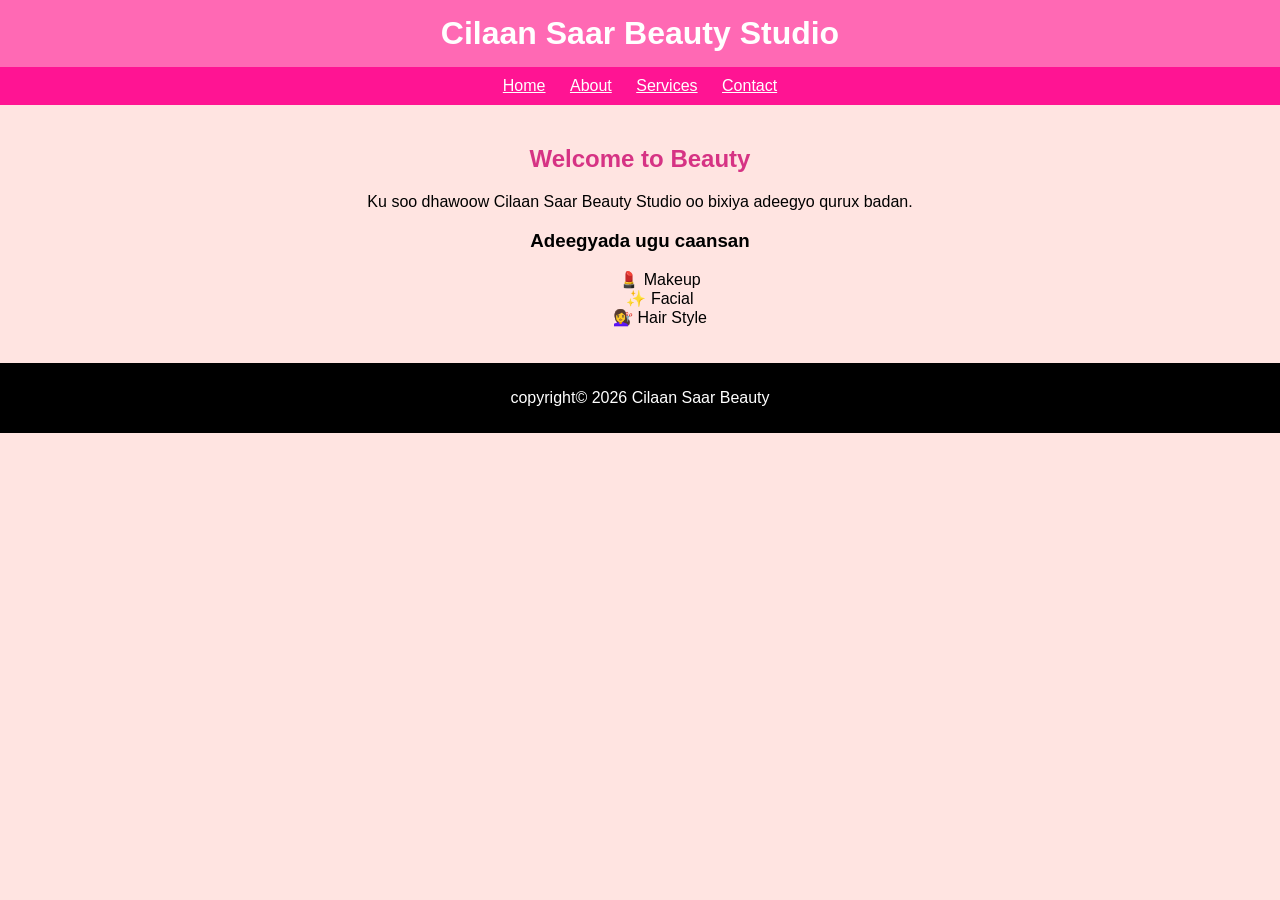
==== index.html @ 5e749ae3 "Add files via upload" ====
<!DOCTYPE html>
<html>
<head>
    <title>Cilaan Saar Beauty</title>
</head>

<body style="font-family: Arial; background-color:#ffe4e1; margin:0;">

<header style="background:#ff69b4; color:white; padding:15px; text-align:center;">
    <h1 style="margin:0;">Cilaan Saar Beauty Studio</h1>
</header>

<nav style="background:#ff1493; padding:10px; text-align:center;">
    <a href="index.html" style="color:white; margin:10px;">Home</a>
    <a href="about.html" style="color:white; margin:10px;">About</a>
    <a href="services.html" style="color:white; margin:10px;">Services</a>
    <a href="contact.html" style="color:white; margin:10px;">Contact</a>
</nav>

<main style="padding:20px; text-align:center;">
    <h2 style="color:#d63384;">Welcome to Beauty</h2>
    <p>Ku soo dhawoow Cilaan Saar Beauty Studio oo bixiya adeegyo qurux badan.</p>

    <h3>Adeegyada ugu caansan</h3>
    <ul style="list-style:none;">
        <li>💄 Makeup</li>
        <li>✨ Facial</li>
        <li>💇‍♀️ Hair Style</li>
    </ul>
</main>

<footer style="background:black; color:white; text-align:center; padding:10px;">
    <p>copyright© 2026 Cilaan Saar Beauty</p>
</footer>

</body>
</html>
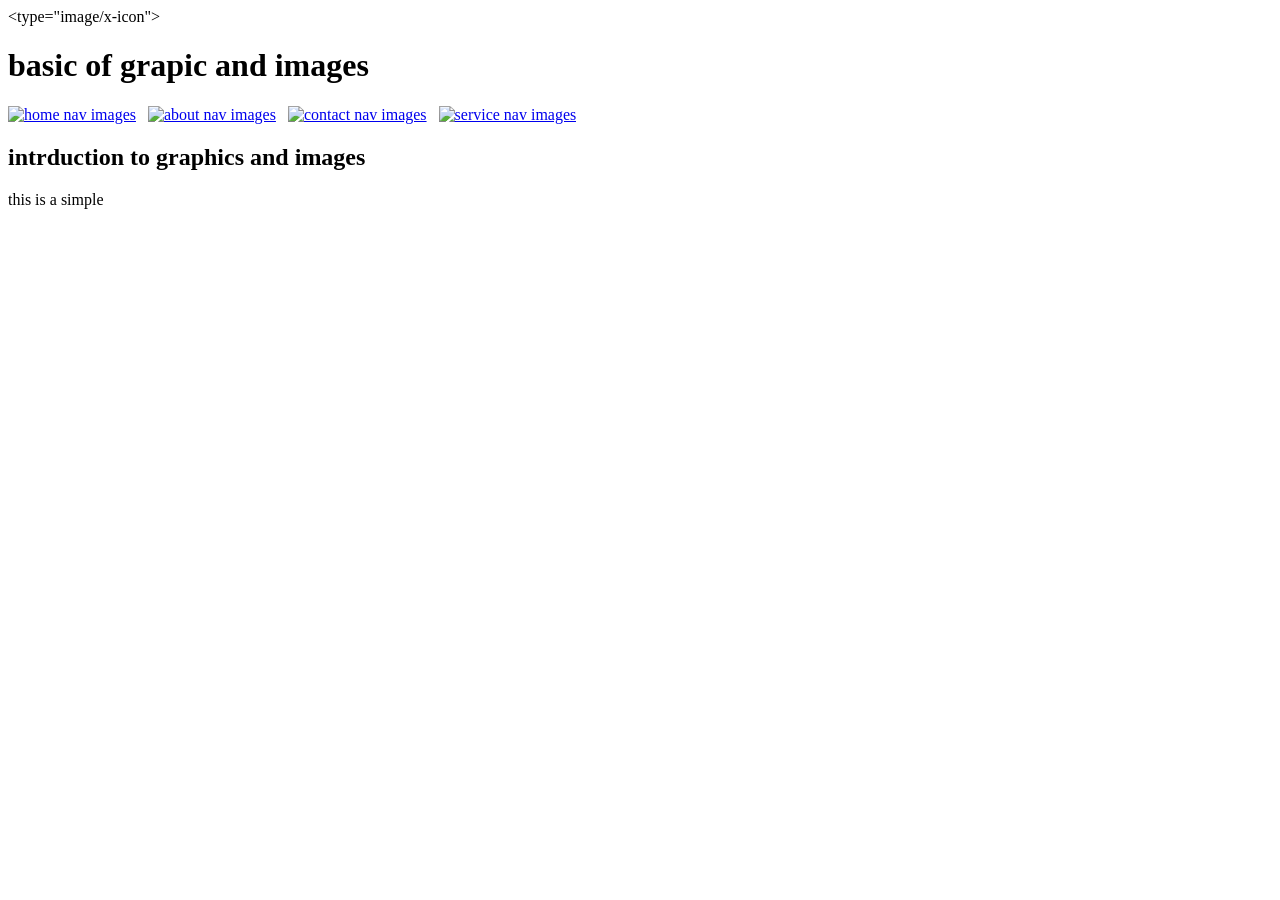
==== commit dd8470f9: "Add files via upload" ====
--- a/index.html
+++ b/index.html
@@ -1,37 +1,38 @@
 <!DOCTYPE html>
 <html>
+
 <head>
-    <title>Cilaan Saar Beauty</title>
+  <<link rel="icon" href="images/jamuriya.ico">type="image/x-icon">
+  <meta charset="UTF-8">
+  <meta name="viewport" content="width=device-width, initial-scale=1">
+  <title> Basic Graphic and image</title>
+  <style>
+    body{
+       background-image:url("bg.jpg");
+       background-repeat:no-repeat;
+       background-repeat:repeat-x;
+       background-repeat:repeat-y;
+       background-repeat:no repeat;
+       background-size:cover;
+    }
+    </style>
+  
 </head>
 
-<body style="font-family: Arial; background-color:#ffe4e1; margin:0;">
+<body>
+  <header> <h1>basic of grapic and images</h1><header>
+    <div><nav><a href="#"><img src="images/home.png" alt="home nav images" /></a>&nbsp;&nbsp;
+    <a href="#"><img src="images/about.png" alt="about nav images" /></a>&nbsp;&nbsp;
+    <a href="#"><img src="images/contact.png" alt="contact nav images" /></a>&nbsp;&nbsp;
+    <a href="#"><img src="images/service.png" alt="service nav images" /></a>&nbsp;&nbsp; 
+    
+      
+    </div> </nav>
+      
+    <main>
+      <h2>intrduction to graphics and images</h2>
+      <p>this is a simple</p>
+    </main>
+</body>
 
-<header style="background:#ff69b4; color:white; padding:15px; text-align:center;">
-    <h1 style="margin:0;">Cilaan Saar Beauty Studio</h1>
-</header>
-
-<nav style="background:#ff1493; padding:10px; text-align:center;">
-    <a href="index.html" style="color:white; margin:10px;">Home</a>
-    <a href="about.html" style="color:white; margin:10px;">About</a>
-    <a href="services.html" style="color:white; margin:10px;">Services</a>
-    <a href="contact.html" style="color:white; margin:10px;">Contact</a>
-</nav>
-
-<main style="padding:20px; text-align:center;">
-    <h2 style="color:#d63384;">Welcome to Beauty</h2>
-    <p>Ku soo dhawoow Cilaan Saar Beauty Studio oo bixiya adeegyo qurux badan.</p>
-
-    <h3>Adeegyada ugu caansan</h3>
-    <ul style="list-style:none;">
-        <li>💄 Makeup</li>
-        <li>✨ Facial</li>
-        <li>💇‍♀️ Hair Style</li>
-    </ul>
-</main>
-
-<footer style="background:black; color:white; text-align:center; padding:10px;">
-    <p>copyright© 2026 Cilaan Saar Beauty</p>
-</footer>
-
-</body>
 </html>
